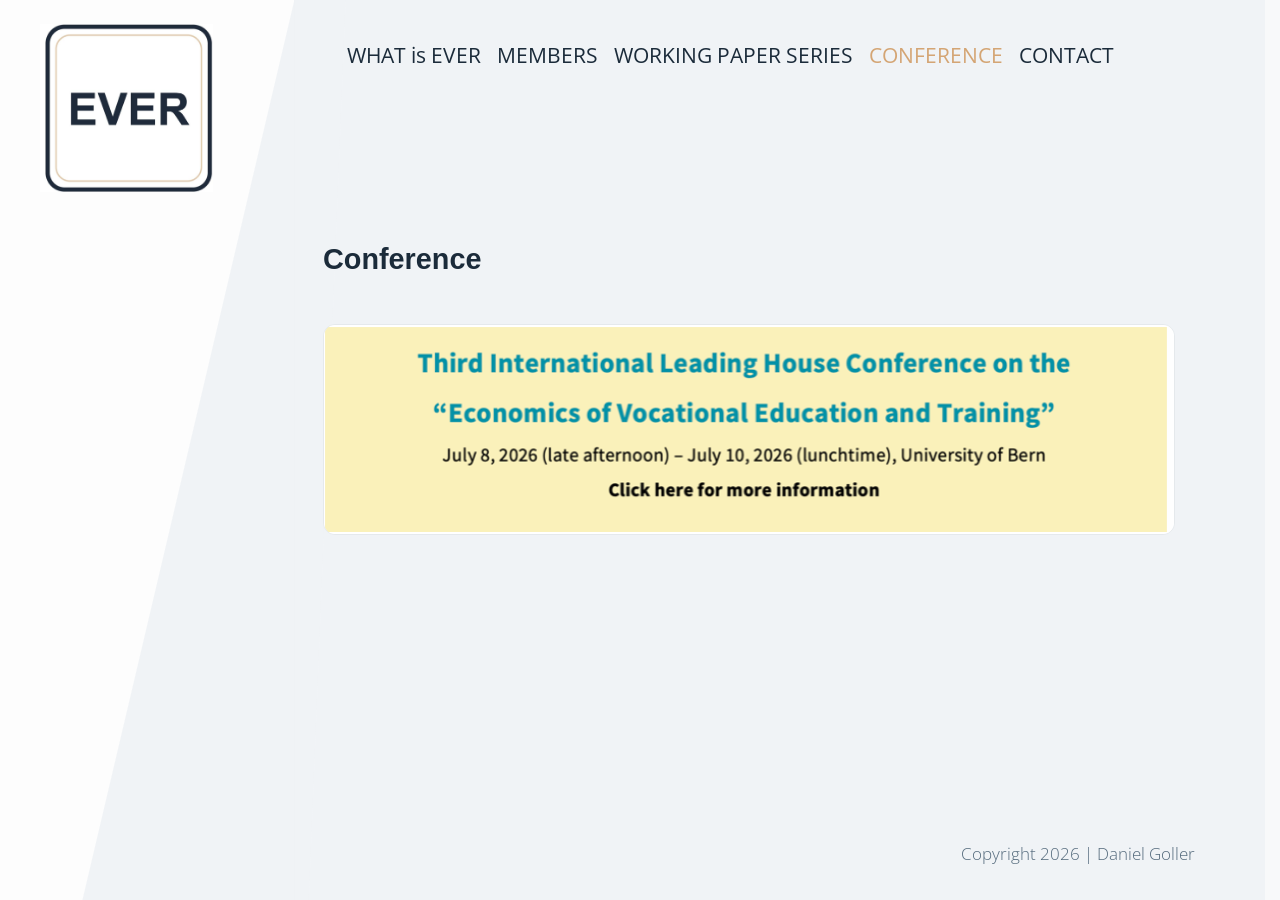
==== conference.html @ 8ffca5fe "Preliminary website upload" ====
<!DOCTYPE html>
<html lang="en">

<head>
    <meta charset="UTF-8">
    <meta name="viewport" content="width=device-width, initial-scale=1.0">
    <meta http-equiv="X-UA-Compatible" content="ie=edge">
    <title>EVER - Economists in Vocational Education Research</title>
    <link href="https://fonts.googleapis.com/css?family=Open+Sans:300,400" rel="stylesheet" /> <!-- https://fonts.google.com/ -->
    <link href="css/bootstrap.min.css" rel="stylesheet" /> <!-- https://getbootstrap.com/ -->
    <link href="fontawesome/css/all.min.css" rel="stylesheet" /> <!-- https://fontawesome.com/ -->
    <link href="css/fonts.css" rel="stylesheet" />


</head>
<body>
    <div class="tm-container">
        <div>
            <div class="tm-row pt-4">
                <div class="tm-col-left">
<div class="tm-site-header">
    <a href="index.html">
        <img src="img/EVER_5.jpg" alt="EVER logo" class="tm-logo-img">
    </a>
</div>
                </div>
                <div class="tm-col-right">
                    <nav class="navbar navbar-expand-lg" id="tm-main-nav">
                        <button class="navbar-toggler toggler-example mr-0 ml-auto" type="button" 
                            data-toggle="collapse" data-target="#navbar-nav" 
                            aria-controls="navbar-nav" aria-expanded="false" aria-label="Toggle navigation">
                            <span><i class="fas fa-bars"></i></span>
                        </button>
                        <div class="collapse navbar-collapse tm-nav" id="navbar-nav">
                            <ul class="navbar-nav text-uppercase">
                                <li class="nav-item">
                                    <a class="nav-link tm-nav-link nav-mixedcase" href="index.html">WHAT is EVER</a>
                                </li>
                                <li class="nav-item">
                                    <a class="nav-link tm-nav-link" href="member.html">Members</a>
                                </li>
                                <li class="nav-item">
                                    <a class="nav-link tm-nav-link" href="research.html">Working Paper Series</a>
                                </li>       
                                  <li class="nav-item active">
                                    <a class="nav-link tm-nav-link" href="conference.html">Conference<span class="sr-only">(current)</span></a>
                                </li>                            
                                <li class="nav-item">
                                    <a class="nav-link tm-nav-link" href="contact.html">Contact </a>
                                </li>
                            </ul>                            
                        </div>                        
                    </nav>
                </div>
            </div>
            
            <div class="tm-row">
                <div class="tm-col-left"></div>
                <main class="tm-col-right tm-conference-main"> <!-- Content -->
                    <section class="tm-content tm-conference">
<link rel="stylesheet" href="https://cdnjs.cloudflare.com/ajax/libs/font-awesome/6.5.0/css/all.min.css" integrity="sha512-dC+hZ7D/fd88CQ6ZYDql3UYh0+EKnX4lFUI7rBka7eDcL20NmFq5C3Q6+yR2ZfGC4f0tEn0DQH6t5L6VgM3btA==" crossorigin="anonymous" referrerpolicy="no-referrer" />

<h2 class="mb-5 tm-content-title">Conference</h2>

<div class="conference-banner-wrap">
    <a href="https://www.educationeconomics.uzh.ch/en/news-and-events/conferences/vetconference2026.html"
       target="_blank"
       rel="noopener noreferrer"
       class="conference-banner-link">
        <img src="img/vetconf_2026.png" alt="VET Conference 2026" class="conference-banner">
    </a>
</div>
    
                    </section>
                </main>
            </div>
        </div>        

        <div class="tm-row">
            <div class="tm-col-left text-center">              
            </div>        
            <div class="tm-col-right tm-col-footer">
                <footer class="tm-site-footer text-right">
                    <p class="mb-0">Copyright 2026 | Daniel Goller</a></p>
                </footer>
            </div>  
        </div>

        <div class="tm-bg"> <!-- Diagonal background design -->
            <div class="tm-bg-left"></div>
            <div class="tm-bg-right"></div>
        </div>
    </div>

    <script src="js/jquery-3.4.1.min.js"></script>
    <script src="js/bootstrap.min.js"></script>
    <script src="js/jquery.backstretch.min.js"></script>
    <script src="js/bgscript.js"></script>
</body>
</html>
---- css/fonts.css ----
/*

Daniel Goller, Ph.D.
16.04.2026

*/

html {
    overflow-y: scroll;
    scrollbar-gutter: stable;
}

body {
    margin: 0;
    overflow-x: hidden;
}

:root {
    --oxford-blue: #1B2B3A;
    --sand-gold: #D4A574;
    --light-bg: #FDFDFD;
    --muted-blue: #556B7D;
    --border-color: #E5E9EC;
    --transition-speed: 0.3s;
}

body {
    font-family: 'DM Sans', 'Open Sans', Arial, sans-serif;
    font-size: 17px;
    font-weight: 300;
    overflow-x: hidden;
    color: var(--oxford-blue);
    background-color: var(--light-bg);
    margin: 0;
}

/* --- INTERAZIONI LINK --- */
a { 
    transition: all var(--transition-speed) ease; 
    text-decoration: none;
    color: var(--sand-gold);
}

a:hover { 
    color: var(--oxford-blue);
    text-decoration: none;
}

ul { padding: 0; }
button:focus { outline: none; }
p { line-height: 1.9; }

/* --- NAVIGAZIONE (Effetti ripristinati) --- */
.navbar-toggler {
    padding: 8px 15px;
    border: 0;
    border-radius: 0;
    transform: skewX(-15deg);
    background-color: var(--oxford-blue);
    color: white;
    transition: background-color var(--transition-speed);
}

.navbar-toggler:hover {
    background-color: var(--sand-gold);
}

.navbar-expand-lg .navbar-nav .tm-nav-link {
    font-size: 1.3rem;
    font-weight: 400;
    color: var(--oxford-blue);    
    padding-bottom: 30px;
    transition: color var(--transition-speed);
}

.nav-item.active .tm-nav-link,
.nav-item:hover .tm-nav-link {
    color: var(--sand-gold) !important;
}

body {
    font-family: 'DM Sans', 'Open Sans', Arial, sans-serif;
    font-size: 17px;
    font-weight: 300;
    overflow-x: hidden;
    color: var(--oxford-blue);
    background-color: #F8F9FA;
    margin: 0;
}

html {
    overflow-y: scroll;
}

.tm-bg {
    position: fixed;
    top: 0;
    left: 0;
    width: 100vw;
    height: 100dvh;
    z-index: -1000;
    pointer-events: none;
    overflow: hidden;
    background:#F0F3F6;
}

.tm-bg::before {
    content: "";
    position: absolute;
    top: 0;
    left: 0;
    width: 23vw;
    height: 100dvh;
    background: var(--light-bg);
    clip-path: polygon(0 0, 100% 0, 28% 100%, 0 100%);
}

.tm-bg::after {
    content: "";
    position: absolute;
    top: 0;
    left: 23vw;
    width: 4vw;
    height: 100dvh;
    background: #F0F3F6;
    clip-path: polygon(0 0, 100% 0, 28% 100%, 0 100%);
}

.tm-bg-left,
.tm-bg-right {
    display: none !important;
}

.tm-container {
    width: 100%;
    min-height: 100vh;
    position: relative;
    display: flex;
    flex-direction: column;
    justify-content: space-between;  
}

.tm-row { display: flex; width: 100%; }

.tm-col-left {
    width: 20%;
    padding-left: 40px;  
    padding-right: 40px;
}

.tm-col-right {
    width: 80%;
    padding-left: 70px;
    padding-right: 70px;
}

.tm-content {
    margin-top: 50px;
    padding-right: 20px;
}

.tm-content-title { 
    font-family: 'Sora', sans-serif;
    font-size: 1.8rem; 
    color: var(--oxford-blue);
    font-weight: 600;
}

hr { border-top: 1px solid var(--border-color); }

.btn-cv {
    background-color: var(--sand-gold);
    color: white;
    border: 1px solid var(--sand-gold);
    font-weight: 400;
    padding: 12px 30px;
    display: inline-block;
    transition: all var(--transition-speed);
}

.btn-cv:hover {
    background-color: var(--oxford-blue);
    border-color: var(--oxford-blue);
    color: white;
    transform: translateY(-2px);
}

.tm-logo-img {
    display: block;
    width: 375px;
    max-width: 100%;
    height: auto;
}

/* --- MEMBER PAGE --- */
.member-grid {
    display: grid;
    grid-template-columns: repeat(auto-fill, minmax(220px, 1fr)) !important;
    gap: 60px 40px !important;
    width: 100%;
    margin-top: 40px;
}

.member-card {
    display: flex;
    flex-direction: column;
}

.member-photo {
    width: 100%;
    max-width: 220px;
    aspect-ratio: 1 / 1;
    object-fit: cover;
    margin-bottom: 15px;
    border: 1px solid var(--border-color);
    transition: transform var(--transition-speed);
}

.member-card:hover .member-photo {
    transform: scale(1.03); /* Effetto zoom sottile */
}

.member-name {
    font-family: 'Sora', sans-serif;
    font-size: 1.1rem;
    font-weight: 600;
    color: var(--oxford-blue);
}

.member-role {
    color: var(--sand-gold);
    font-weight: 600;
    font-size: 0.9rem;
}

/* --- FOOTER --- */
.tm-site-footer {
    padding: 60px 0 30px;
    color: var(--muted-blue);
}

.tm-text-link { color: var(--oxford-blue); font-weight: 600; }
.tm-text-link:hover { color: var(--sand-gold); }

.research-page {
    width: 100%;
    max-width: 1100px;
}

.repec-embed-wrapper {
    width: 100%;
    max-width: 900px;
    margin-top: 1.5rem;
    background: white;
    overflow: hidden;
}

.repec-embed {
    display: block;
    width: 100%;
    height: 820px;
    border: 0;
}

.nav-mixedcase {
    text-transform: none !important;
}

.objectives-grid {
    display: grid;
    grid-template-columns: repeat(2, minmax(260px, 1fr));
    gap: 30px;
    width: 100%;
    max-width: 1000px;
}

.objective-card {
    perspective: 1200px;
    min-height: 220px;
}

.objective-card-inner {
    position: relative;
    width: 100%;
    height: 100%;
    min-height: 220px;
    transition: transform 0.7s ease;
    transform-style: preserve-3d;
}

.objective-card:hover .objective-card-inner,
.objective-card:focus-within .objective-card-inner,
.objective-card:focus .objective-card-inner {
    transform: rotateY(180deg);
}

.objective-card-front,
.objective-card-back {
    position: absolute;
    inset: 0;
    display: flex;
    align-items: center;
    justify-content: center;
    padding: 28px;
    border-radius: 14px;
    backface-visibility: hidden;
    -webkit-backface-visibility: hidden;
    box-shadow: 0 8px 22px rgba(27, 43, 58, 0.08);
}

.objective-card-front {
    background: white;
    border: 1px solid var(--border-color);
    text-align: center;
}

.objective-card-front h3 {
    margin: 0;
    font-family: 'Sora', sans-serif;
    font-size: 1.35rem;
    font-weight: 600;
    color: var(--oxford-blue);
}

.objective-card-back {
    background: var(--oxford-blue);
    color: white;
    transform: rotateY(180deg);
    text-align: left;
}

.objective-card-back p {
    margin: 0;
    line-height: 1.7;
    font-size: 1rem;
}

@media (max-width: 768px) {
    .objectives-grid {
        grid-template-columns: 1fr;
    }
}

.activities-list {
    width: 100%;
    max-width: 1050px;
    display: flex;
    flex-direction: column;
    gap: 26px;
}

.activity-item {
    display: grid;
    grid-template-columns: 88px 1fr;
    gap: 24px;
    align-items: start;
    padding: 26px 28px;
    background: rgba(255, 255, 255, 0.55);
    border: 1px solid var(--border-color);
    border-radius: 14px;
}

.activity-icon {
    width: 88px;
    height: 88px;
    display: flex;
    align-items: center;
    justify-content: center;
    color: var(--sand-gold);
    background: rgba(212, 165, 116, 0.10);
    border-radius: 12px;
    flex-shrink: 0;
}

.activity-svg {
    width: 46px;
    height: 46px;
    display: block;
}

.activity-text {
    min-width: 0;
}

.activity-title {
    margin: 0 0 8px 0;
    font-family: 'Sora', sans-serif;
    font-size: 1.2rem;
    font-weight: 600;
    color: var(--oxford-blue);
}

.activity-description {
    margin: 0;
    font-size: 1rem;
    line-height: 1.8;
    color: var(--oxford-blue);
}

@media (max-width: 768px) {
    .activity-item {
        grid-template-columns: 1fr;
        gap: 18px;
        padding: 22px;
    }

    .activity-icon {
        width: 72px;
        height: 72px;
    }

    .activity-svg {
        width: 40px;
        height: 40px;
    }
}

.research-focus-grid {
    width: 100%;
    max-width: 1100px;
    display: grid;
    grid-template-columns: repeat(2, minmax(280px, 1fr));
    gap: 24px;
}

.research-focus-card {
    background: rgba(255, 255, 255, 0.7);
    border: 1px solid var(--border-color);
    border-radius: 14px;
    padding: 24px 24px 22px 24px;
    transition: transform var(--transition-speed), box-shadow var(--transition-speed);
}

.research-focus-card:hover {
    transform: translateY(-3px);
    box-shadow: 0 10px 24px rgba(27, 43, 58, 0.08);
}

.research-focus-number {
    font-family: 'Sora', sans-serif;
    font-size: 0.85rem;
    font-weight: 600;
    letter-spacing: 1.5px;
    color: var(--sand-gold);
    margin-bottom: 14px;
}

.research-focus-title {
    margin: 0 0 10px 0;
    font-family: 'Sora', sans-serif;
    font-size: 1.08rem;
    font-weight: 600;
    line-height: 1.45;
    color: var(--oxford-blue);
}

.research-focus-text {
    margin: 0;
    font-size: 0.98rem;
    line-height: 1.75;
    color: var(--muted-blue);
}

@media (max-width: 768px) {
    .research-focus-grid {
        grid-template-columns: 1fr;
    }
}

.get-involved-grid {
    width: 100%;
    max-width: 1050px;
    display: grid;
    grid-template-columns: repeat(2, minmax(280px, 1fr));
    gap: 24px;
}

.get-involved-card {
    background: rgba(255, 255, 255, 0.72);
    border: 1px solid var(--border-color);
    border-radius: 14px;
    padding: 24px;
    display: flex;
    flex-direction: column;
    min-height: 220px;
}

.get-involved-title {
    margin: 0 0 10px 0;
    font-family: 'Sora', sans-serif;
    font-size: 1.08rem;
    font-weight: 600;
    line-height: 1.4;
    color: var(--oxford-blue);
}

.get-involved-text {
    margin: 0 0 18px 0;
    line-height: 1.75;
    color: var(--muted-blue);
    flex-grow: 1;
}

.get-involved-btn {
    align-self: flex-start;
    margin-top: auto;
}

.get-involved-note {
    display: inline-block;
    align-self: flex-start;
    margin-top: auto;
    padding: 8px 12px;
    border-radius: 999px;
    background: rgba(212, 165, 116, 0.10);
    color: var(--sand-gold);
    font-size: 0.92rem;
    font-weight: 600;
}

@media (max-width: 768px) {
    .get-involved-grid {
        grid-template-columns: 1fr;
    }
}

.conference-banner-wrap {
    margin-top: 10px;
    max-width: 900px;
}

.conference-banner-link {
    display: inline-block;
    width: 100%;
}

.conference-banner {
    display: block;
    width: 100%;
    height: auto;
    border-radius: 12px;
    border: 1px solid var(--border-color);
    transition: transform var(--transition-speed), box-shadow var(--transition-speed);
}

.conference-banner:hover {
    transform: translateY(-2px);
    box-shadow: 0 10px 24px rgba(27, 43, 58, 0.10);
}

/* --- RESPONSIVE FIXES --- */
@media (max-width: 992px) {    
    .tm-col-left { width: 35%; }
    .tm-col-right { width: 65%; padding-left: 50px; }
}

@media (max-width: 768px) {
    .tm-row { flex-direction: column; }
    .tm-col-left, .tm-col-right { width: 100%; padding: 30px; }
    .tm-bg { display: none; }
}
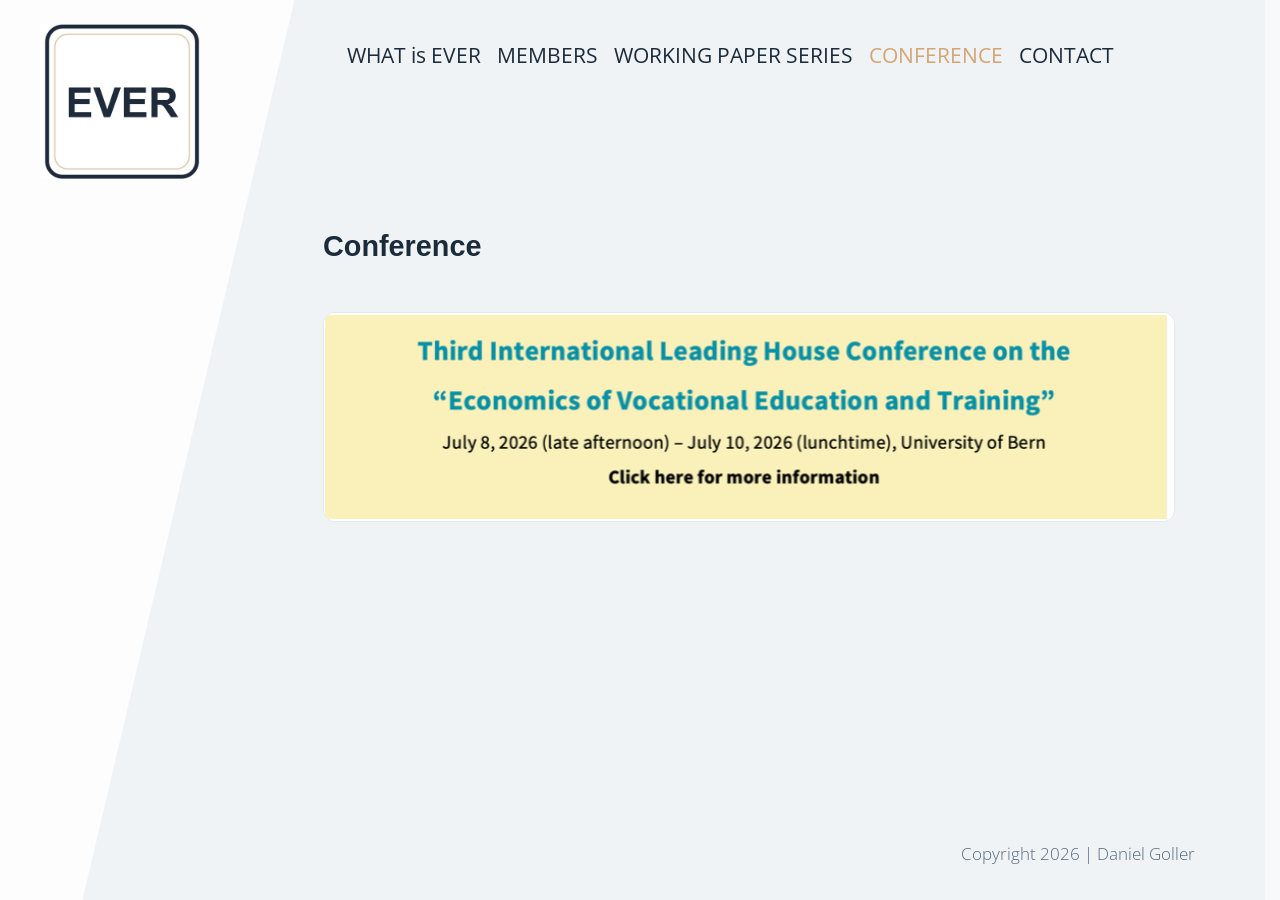
==== commit caafe73c: "Update 17.04.2026" ====
--- a/conference.html
+++ b/conference.html
@@ -20,7 +20,7 @@
                 <div class="tm-col-left">
 <div class="tm-site-header">
     <a href="index.html">
-        <img src="img/EVER_5.jpg" alt="EVER logo" class="tm-logo-img">
+<img src="img/EVER_5.jpg" alt="EVER logo" class="tm-logo-img tm-logo-img-small">
     </a>
 </div>
                 </div>
--- a/css/fonts.css
+++ b/css/fonts.css
@@ -548,6 +548,10 @@
     box-shadow: 0 10px 24px rgba(27, 43, 58, 0.10);
 }
 
+.tm-logo-img-small {
+    width: 160px;
+}
+
 /* --- RESPONSIVE FIXES --- */
 @media (max-width: 992px) {    
     .tm-col-left { width: 35%; }
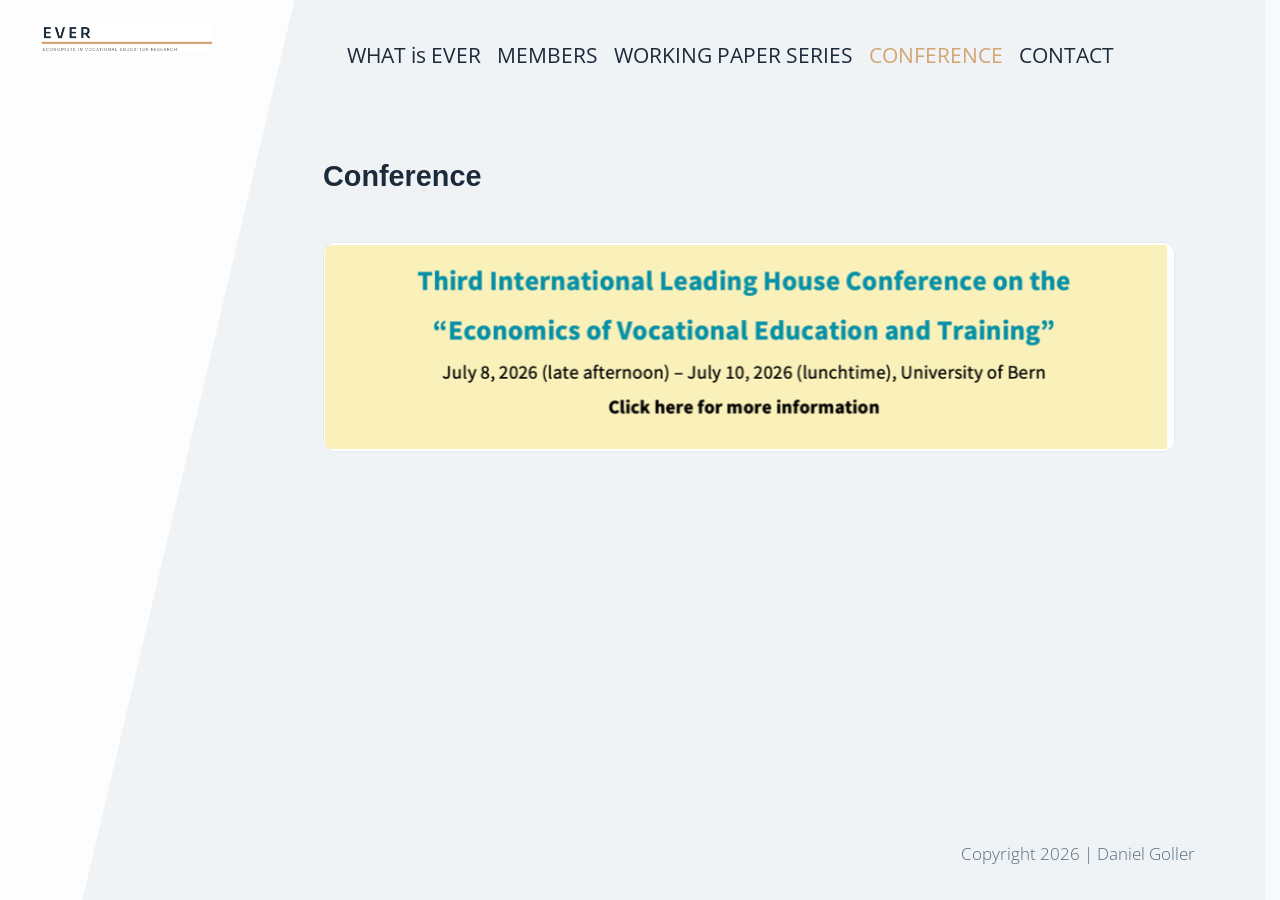
==== commit d92a330c: "adjust size of logos" ====
--- a/conference.html
+++ b/conference.html
@@ -20,7 +20,7 @@
                 <div class="tm-col-left">
 <div class="tm-site-header">
     <a href="index.html">
-<img src="img/EVER_5.jpg" alt="EVER logo" class="tm-logo-img tm-logo-img-small">
+<img src="img/EVER_5.jpg" alt="EVER logo" class="tm-logo-img">
     </a>
 </div>
                 </div>
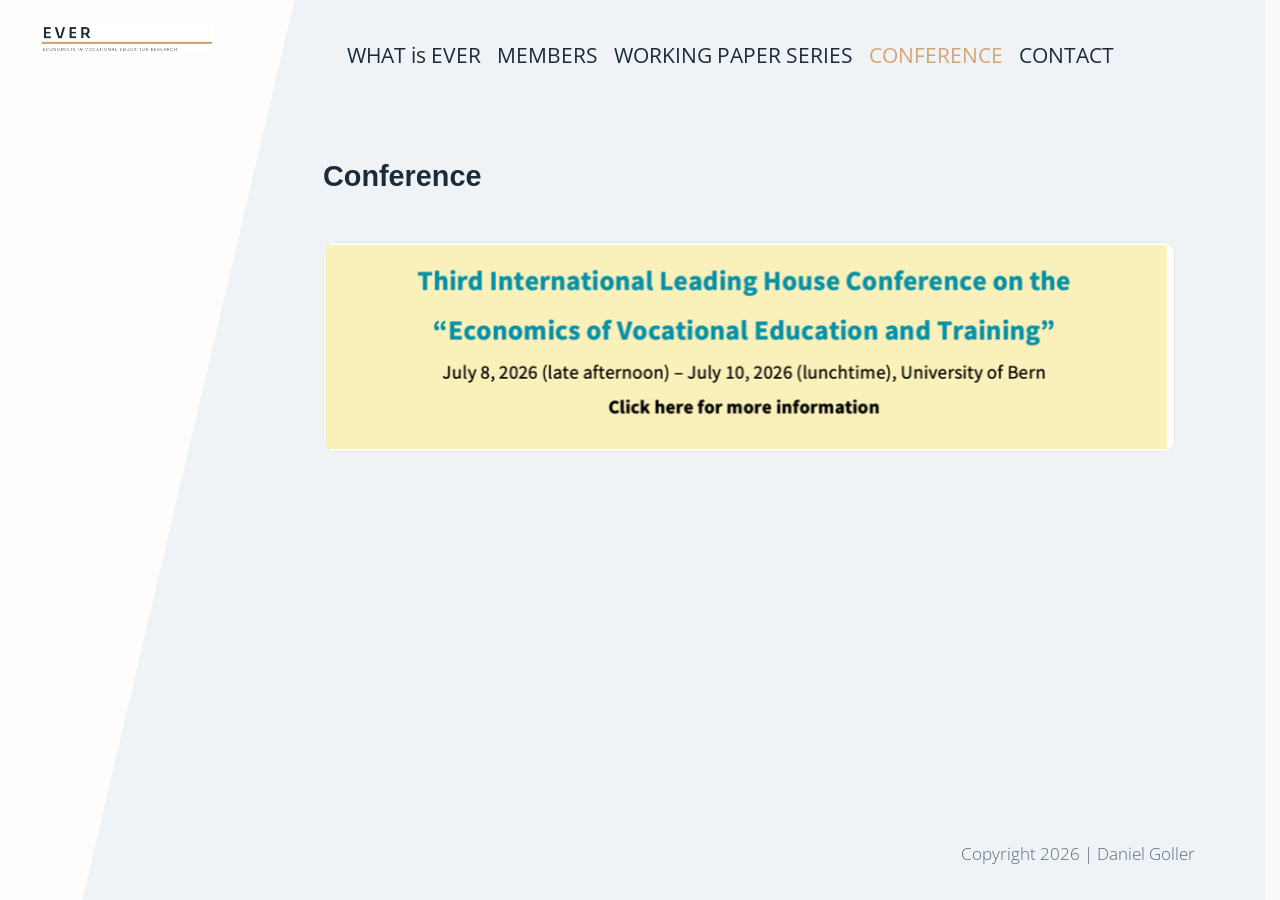
==== commit 69810b7b: "update" ====
--- a/conference.html
+++ b/conference.html
@@ -70,7 +70,6 @@
         <img src="img/vetconf_2026.png" alt="VET Conference 2026" class="conference-banner">
     </a>
 </div>
-    
                     </section>
                 </main>
             </div>
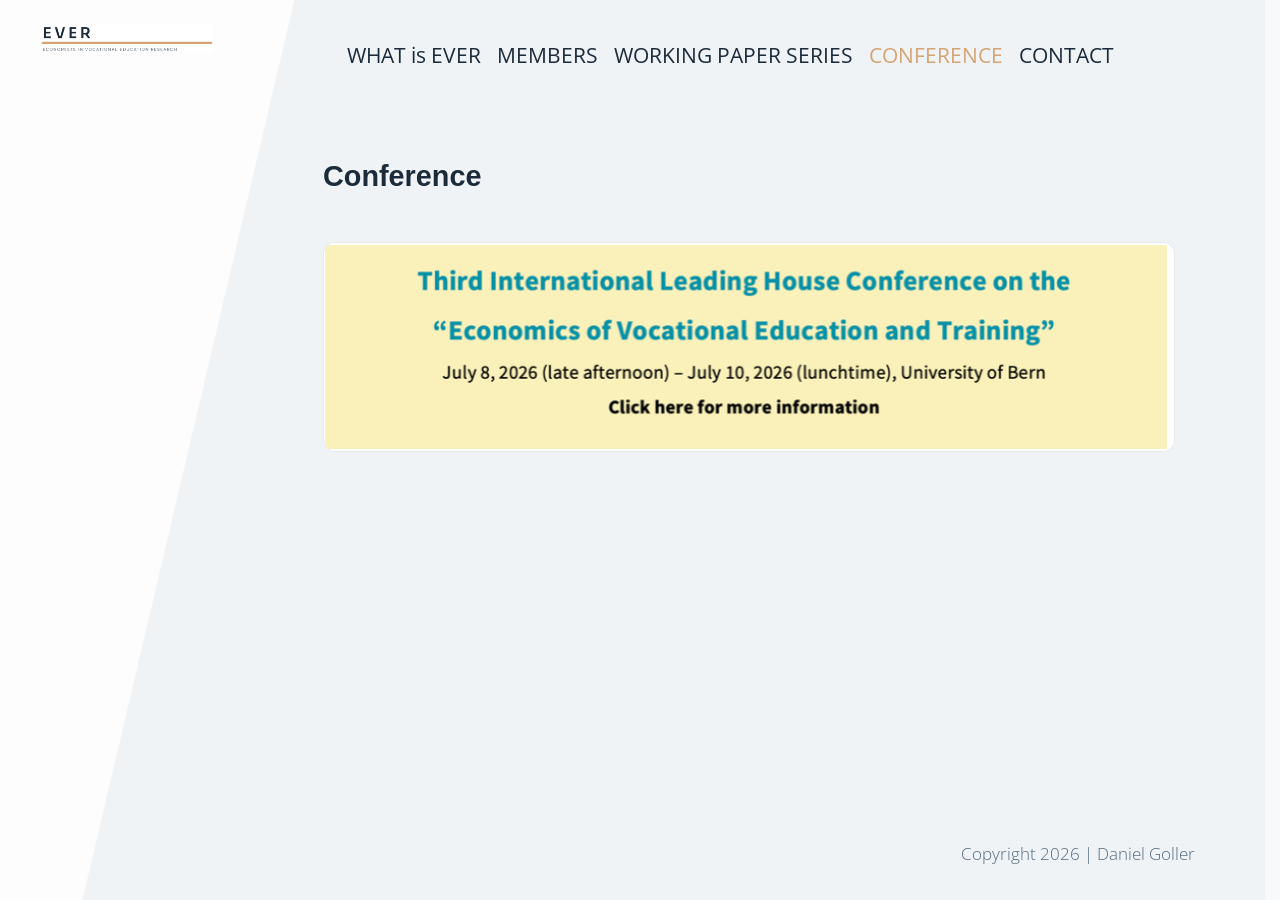
==== commit c387396c: "Update webpage 29042026" ====
--- a/conference.html
+++ b/conference.html
@@ -20,7 +20,7 @@
                 <div class="tm-col-left">
 <div class="tm-site-header">
     <a href="index.html">
-<img src="img/EVER_5.jpg" alt="EVER logo" class="tm-logo-img">
+<img src="img/EVER_5.png" alt="EVER logo" class="tm-logo-img">
     </a>
 </div>
                 </div>
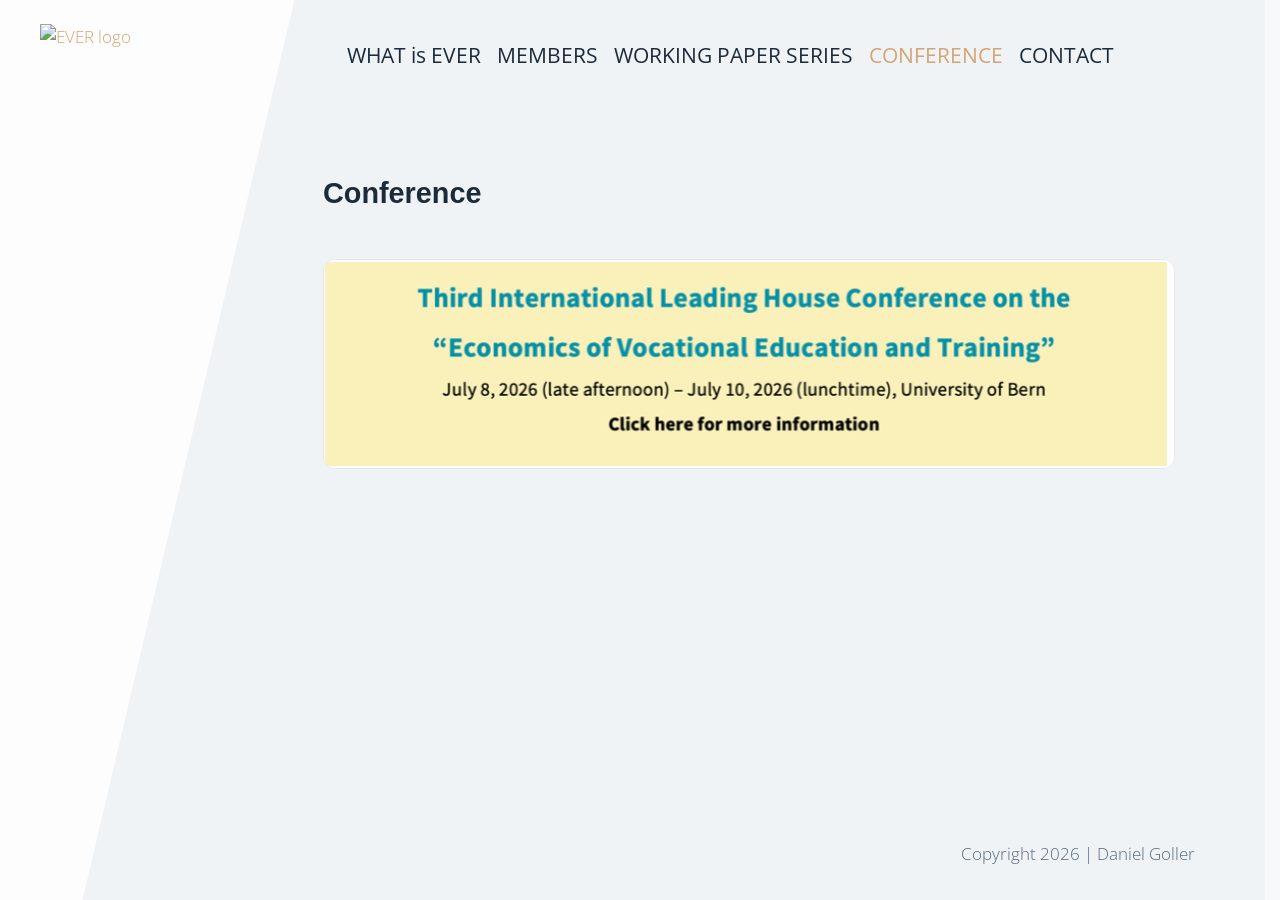
==== commit dc43bbe6: "Update webpage 04052026" ====
--- a/conference.html
+++ b/conference.html
@@ -14,14 +14,14 @@
 
 </head>
 <body>
-    <div class="tm-container">
-        <div>
-            <div class="tm-row pt-4">
-                <div class="tm-col-left">
-<div class="tm-site-header">
-    <a href="index.html">
-<img src="img/EVER_5.png" alt="EVER logo" class="tm-logo-img">
-    </a>
+  <div class="tm-container">
+    <div>
+      <div class="tm-row pt-4">
+        <div class="tm-col-left">
+         <div class="tm-site-header">
+  <a href="index.html" aria-label="EVER homepage">
+    <img src="img/EVER_logo.svg" alt="EVER logo" class="tm-logo-img">
+  </a>
 </div>
                 </div>
                 <div class="tm-col-right">
--- a/css/fonts.css
+++ b/css/fonts.css
@@ -524,6 +524,23 @@
     }
 }
 
+.tm-site-header {
+  display: flex;
+  align-items: flex-start;
+}
+
+.tm-site-header a {
+  display: inline-block;
+}
+
+.tm-logo-img {
+  display: block;
+  width: 408px;
+  height: 102px;
+  max-width: 100%;
+  object-fit: contain;
+}
+
 .conference-banner-wrap {
     margin-top: 10px;
     max-width: 900px;
